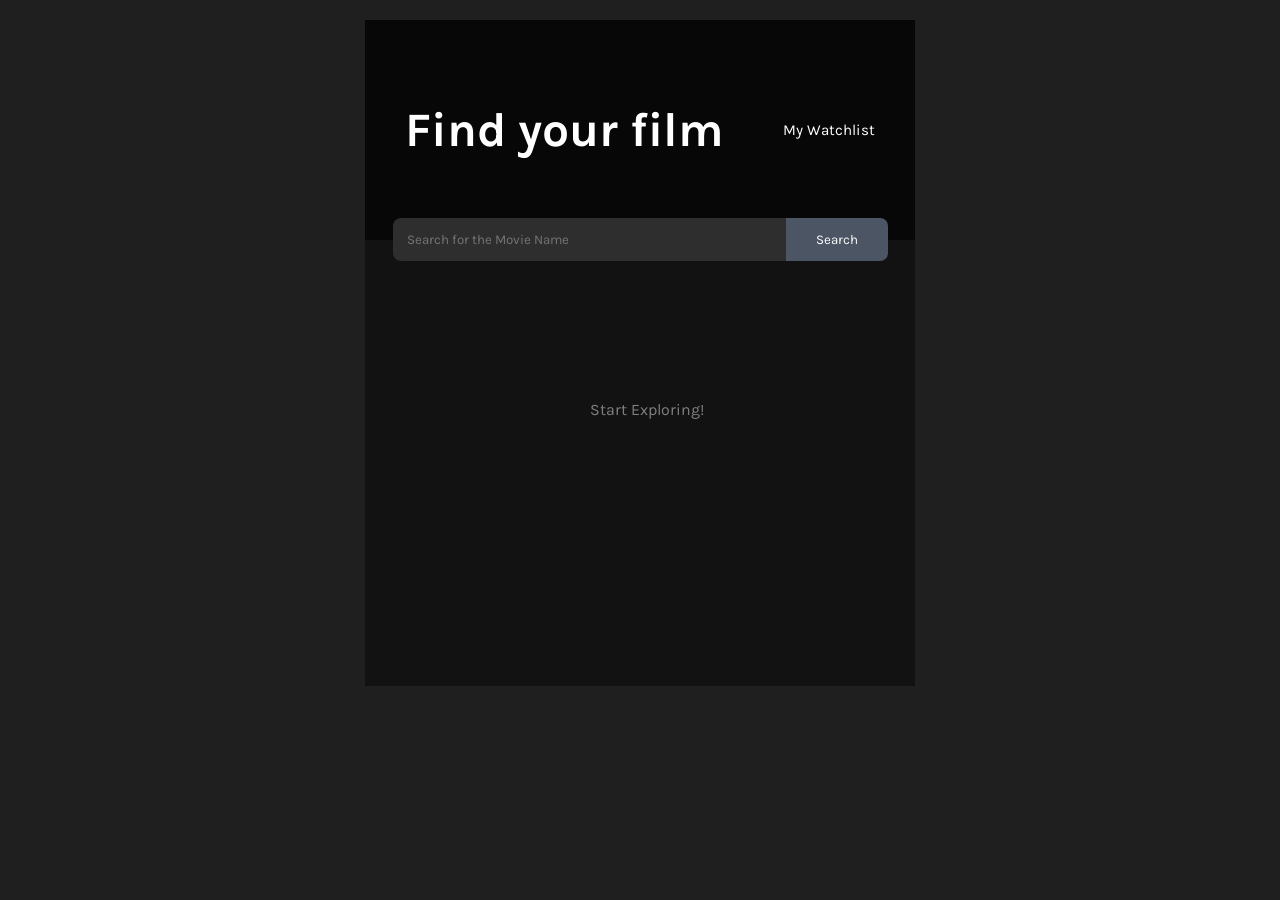
==== index.html @ 416ace5c "Initital Commit" ====
<!DOCTYPE html>
<html lang="en">

<head>
    <meta charset="UTF-8">
    <meta name="viewport" content="width=device-width, initial-scale=1.0">
    <title>Movie Watchlist</title>
    <link rel="stylesheet" href="movie.css">
    <link rel="preconnect" href="https://fonts.googleapis.com">
    <link rel="preconnect" href="https://fonts.gstatic.com" crossorigin>
    <link href="https://fonts.googleapis.com/css2?family=Karla:ital,wght@0,200..800;1,200..800&display=swap"
        rel="stylesheet">
</head>

<body>

    <div class="container">

        <!-- Hero Section -->
        <header class="hero">
            <div class="overlay">
                <h1>Find your film</h1>
                <a href="./watchlist.html">My Watchlist</a>
            </div>
        </header>

        <!-- Search -->
        <div class="search-box">
            <input id="movie-input" type="text" placeholder="Search for the Movie Name">
            <button id="search-btn">Search</button>
        </div>

        <!-- Movie List -->
        <section id="movie-list" class="movies">
            <br>
            <br>
            <br>
            <br>
            <br>
            <img src="./images/film-png.webp" style="margin-left: 200px ;width: 100px;" alt="">
            <p style="margin-left: 200px; color:gray">Start Exploring!</p>
        </section>
        <script type="module" src="movie.js"></script>
    </div>

</body>

</html>


<!-- 
<div class="movie-card">
            <img src="https://via.placeholder.com/90x130" alt="">
            <div class="movie-info">
                <div class="title-row">
                    <h2>Blade Runner</h2>
                    <span>⭐ 8.1</span>
                </div>

                <div class="details">
                    <span>116 min</span>
                    <span>Drama, Mystery, Sci-fi</span>
                    <span>➕ Watchlist</span>
                </div>

                <p>
                    A blade runner must pursue and terminate four replicants
                    who stole a ship in space, and have returned to Earth to
                    find their creator.
                </p>
            </div>
        </div>

-->
---- movie.css ----
*{
    margin:0;
    padding:0;
    box-sizing:border-box;
    font-family: "Karla", sans-serif;
  font-optical-sizing: auto;
  font-weight: 400;
  font-style: normal;
}

body{
    background:#1f1f1f;
    display:flex;
    justify-content:center;
    padding:20px;
}

.container{
    width:550px;
    background:#121212;
    color:white;
}

/* Hero */

.hero{
    height:220px;
    background:url("https://images.unsplash.com/photo-1489599849927-2ee91cede3ba")
               center/cover;
    position:relative;
}

.hero::before{
    content:"";
    position:absolute;
    inset:0;
    background:rgba(0,0,0,.6);
}

.overlay{
    position:relative;
    z-index:2;
    height:100%;
    display:flex;
    justify-content:space-between;
    align-items:center;
    padding:0 40px;
}

.overlay h1{
    font-size:3rem;
    font-weight:700;
}

.overlay a{
    color:white;
    text-decoration:none;
    font-size:.95rem;
}

/* Search */

.search-box{
    display:flex;
    width:90%;
    margin:-22px auto 25px;
    position:relative;
    z-index:3;
}

.search-box input{
    flex:1;
    padding:14px;
    border:none;
    outline:none;
    background:#2e2e2f;
    color:white;
    border-radius:8px 0 0 8px;
}

.search-box button{
    padding:14px 30px;
    border:none;
    background:#4b5563;
    color:white;
    cursor:pointer;
    border-radius:0 8px 8px 0;
}

/* Movies */

.movies{
    padding:0 25px 25px;
    min-height: 400px;
}


.movie-card{
    display:flex;
    gap:20px;
    padding:20px 0;
    border-bottom:1px solid #333;
}

.movie-card img{
    width:90px;
    height:130px;
    object-fit:cover;
}

.movie-info{
    flex:1;
}

.title-row{
    display:flex;
    align-items:center;
    gap:10px;
    margin-bottom:10px;
}

.title-row h2{
    font-size:1.4rem;
    font-weight:500;
}

.title-row span{
    color:#fbbf24;
    font-size:.9rem;
}

.details{
    display:flex;
    gap:15px;
    flex-wrap:wrap;
    font-size:.85rem;
    color:#cfcfcf;
    margin-bottom:12px;
}

.details span:last-child{
    cursor:pointer;
}

.movie-info p{
    color:#9ca3af;
    line-height:1.5;
    font-size:.95rem;
}
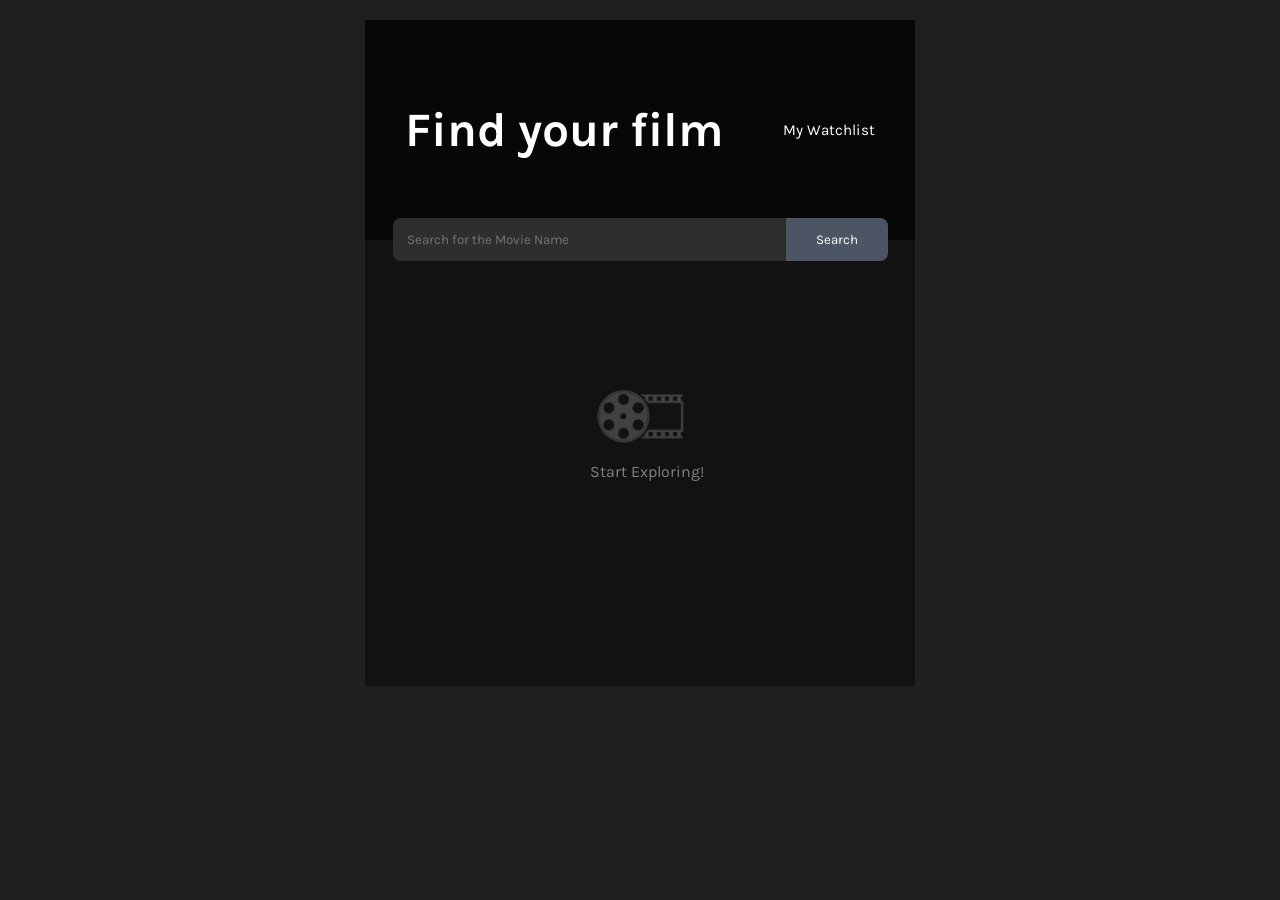
==== commit 24c8a2b8: "add favicon image" ====
--- a/index.html
+++ b/index.html
@@ -8,6 +8,7 @@
     <link rel="stylesheet" href="movie.css">
     <link rel="preconnect" href="https://fonts.googleapis.com">
     <link rel="preconnect" href="https://fonts.gstatic.com" crossorigin>
+    <link rel="icon" href="./images/film.png">
     <link href="https://fonts.googleapis.com/css2?family=Karla:ital,wght@0,200..800;1,200..800&display=swap"
         rel="stylesheet">
 </head>
@@ -71,4 +72,4 @@
             </div>
         </div>
 
--->+-->
